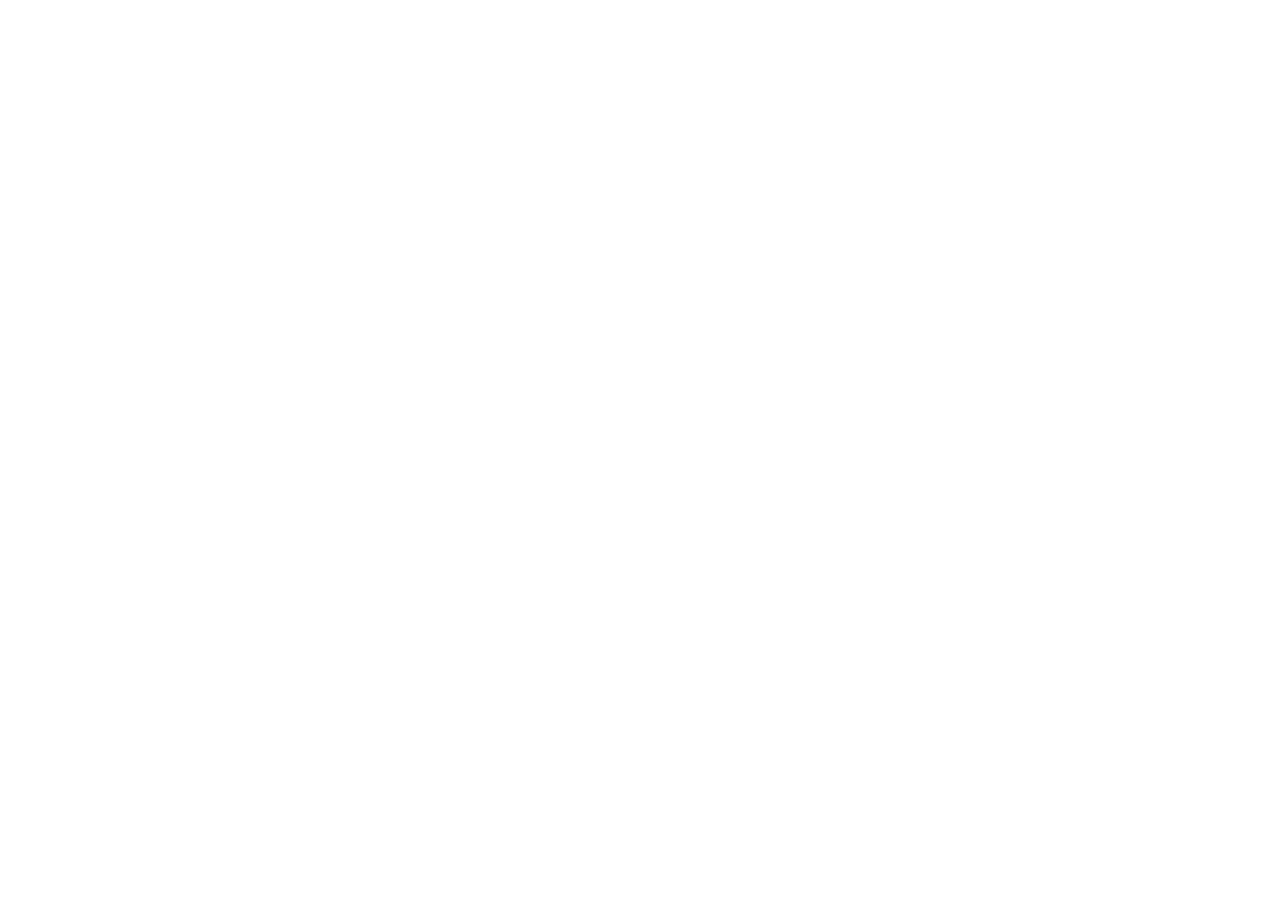
==== tes.html @ 9b97ae02 "heroes first" ====
<!DOCTYPE html>
<html lang="en">
<head>
    <meta charset="UTF-8">
    <meta http-equiv="X-UA-Compatible" content="IE=edge">
    <meta name="viewport" content="width=device-width, initial-scale=1.0">
    <title>Document</title>
    
</head>
<body>
    
</body>
</html>
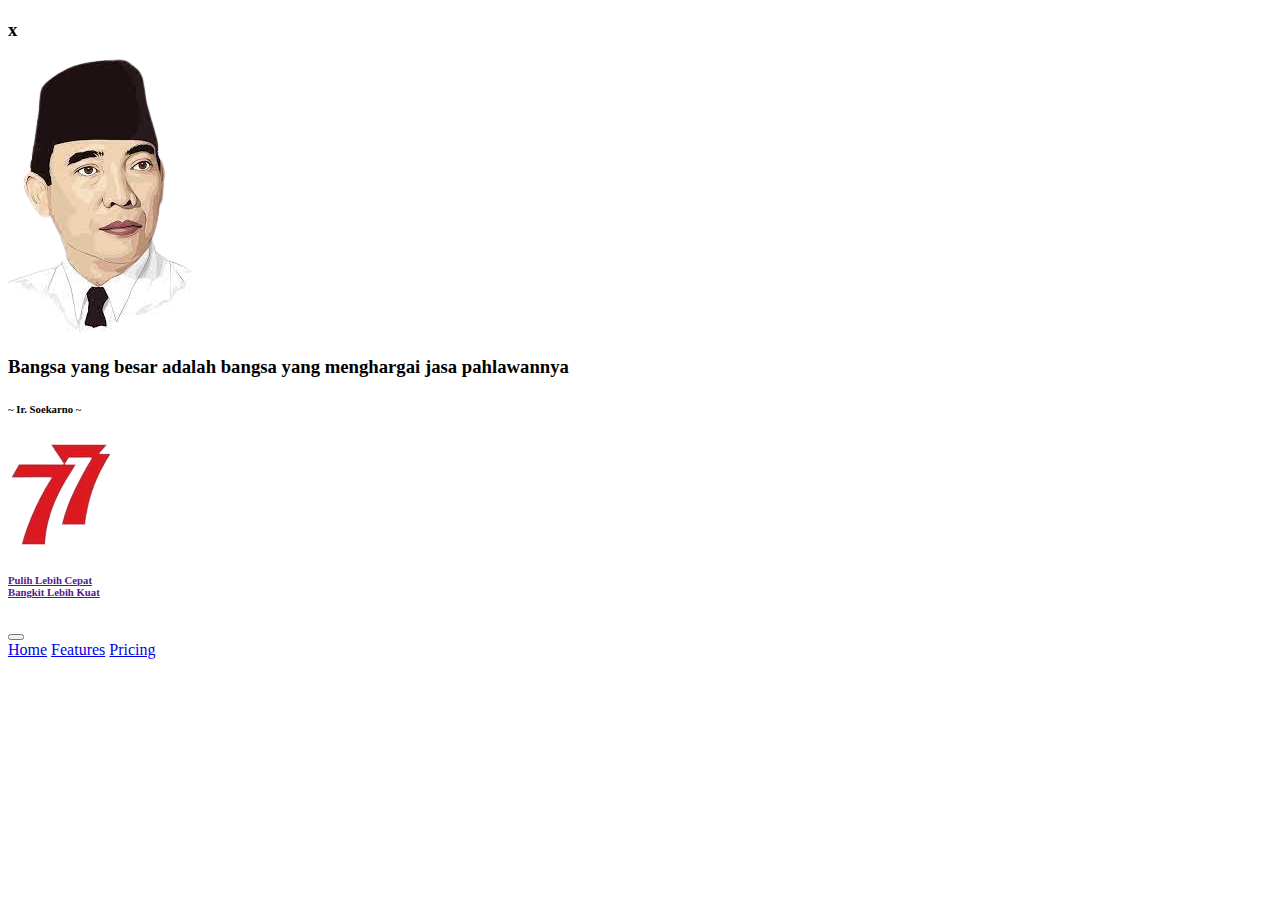
==== commit 7a0183ed: "hero: navbar added" ====
--- a/tes.html
+++ b/tes.html
@@ -1,13 +1,76 @@
 <!DOCTYPE html>
 <html lang="en">
+
 <head>
     <meta charset="UTF-8">
     <meta http-equiv="X-UA-Compatible" content="IE=edge">
     <meta name="viewport" content="width=device-width, initial-scale=1.0">
     <title>Document</title>
-    
+    <link href="https://cdn.jsdelivr.net/npm/bootstrap@5.2.0/dist/css/bootstrap.min.css" rel="stylesheet"
+        integrity="sha384-gH2yIJqKdNHPEq0n4Mqa/HGKIhSkIHeL5AyhkYV8i59U5AR6csBvApHHNl/vI1Bx" crossorigin="anonymous">
+    <!-- aos -->
+    <link href="https://unpkg.com/aos@2.3.1/dist/aos.css" rel="stylesheet">
+
+    <style>
+        
+    </style>
 </head>
+
 <body>
-    
+    <div id="start">
+        <h3 class="absolute start-close">x</h3>
+        <div class="absolute tes text-center">
+            <img src="public/user_images/soekarno.png" alt="">
+            <div class="quotes">
+                <h3 class="mt-2">Bangsa yang besar adalah bangsa yang menghargai jasa pahlawannya</h3>
+                <h6>~ Ir. Soekarno ~</h6>
+            </div>
+        </div>
+    </div>
+    <header>
+        <nav class="navbar navbar-expand-lg bg-light fixed-top p-3 shadow">
+            <div class="container-fluid">
+                <div class="d-flex my-logo align-items-center">
+                    <img src="public/user_images/logo-nav.png" alt="logo">
+                    <a class="navbar-brand p-0 mx-2" href="">
+                        <h6>Pulih Lebih Cepat<br>Bangkit Lebih Kuat</h6>
+                    </a>
+                </div>
+                <button class="navbar-toggler" type="button" data-bs-toggle="collapse"
+                    data-bs-target="#navbarNavAltMarkup" aria-controls="navbarNavAltMarkup" aria-expanded="false"
+                    aria-label="Toggle navigation">
+                    <span class="navbar-toggler-icon"></span>
+                </button>
+                <div class="collapse navbar-collapse justify-content-end" id="navbarNavAltMarkup">
+                    <div class="navbar-nav">
+                        <a class="nav-link" aria-current="page" href="#">Home</a>
+                        <a class="nav-link" href="#">Features</a>
+                        <a class="nav-link" href="#">Pricing</a>
+                    </div>
+                </div>
+            </div>
+        </nav>
+    </header>
+
+    <div class="bd top" hidden>
+
+    </div>
+
+    <script src="https://ajax.googleapis.com/ajax/libs/jquery/3.6.0/jquery.min.js"></script>
+    <script src="https://cdn.jsdelivr.net/npm/bootstrap@5.2.0/dist/js/bootstrap.bundle.min.js"
+        integrity="sha384-A3rJD856KowSb7dwlZdYEkO39Gagi7vIsF0jrRAoQmDKKtQBHUuLZ9AsSv4jD4Xa"
+        crossorigin="anonymous"></script>
+    <!-- aos -->
+    <script src="https://unpkg.com/aos@2.3.1/dist/aos.js"></script>
+    <script>
+        $('#start .start-close').click(function () {
+            $('#start').hide()
+        })
+
+        $(function () {
+            console.log($('#start .start-close'))
+        });
+    </script>
 </body>
+
 </html>